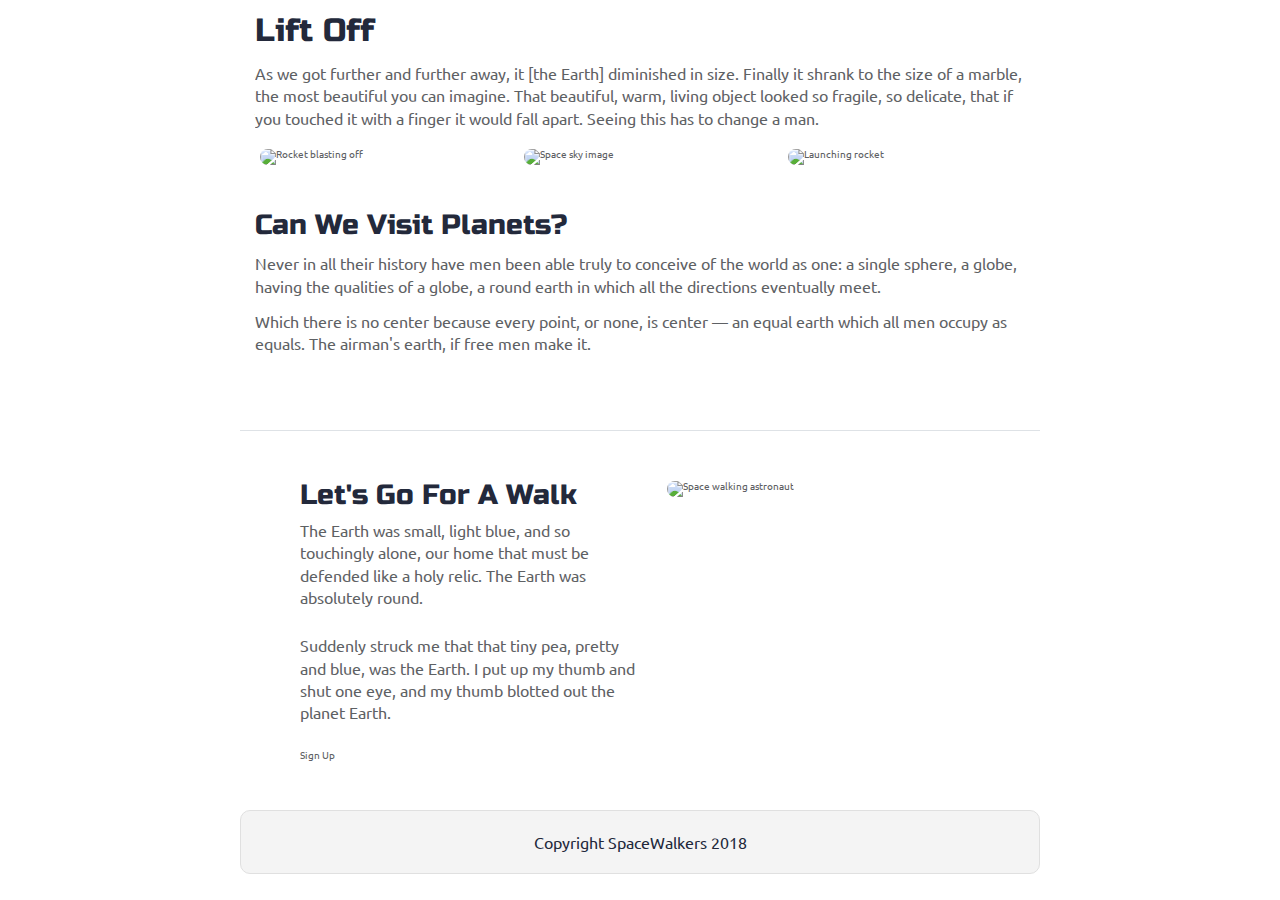
==== index.html @ 7dc86b78 "viewport meta tag added" ====
<!doctype html>

<html lang="en">
<head>
  <meta charset="utf-8">
  <meta name="viewport" content="width=device-width, initial-scale=1.0">

  <title>SpaceWalkers</title>

  <link href="https://fonts.googleapis.com/css?family=Russo+One|Ubuntu" rel="stylesheet">
  <link href="css/index.css" rel="stylesheet">

  <!--[if lt IE 9]>
    <script src="https://cdnjs.cloudflare.com/ajax/libs/html5shiv/3.7.3/html5shiv.js"></script>
  <![endif]-->
</head>

<body>

 <!-- navigation code here -->

  <div class="container home">

    <header class="intro">
       <!-- image code here -->

      <h2>Lift Off</h2>
    
      <p>As we got further and further away, it [the Earth] diminished in size. Finally it shrank to the size of a marble, the most beautiful you can imagine. That beautiful, warm, living object looked so fragile, so delicate, that if you touched it with a finger it would fall apart. Seeing this has to change a man.</p>
    </header>

    <section class="space-images">
        <img src="img/blast.png" class="blast" alt="Rocket blasting off">
        <img src="img/sky.png" class="sky" alt="Space sky image">
        <img src="img/launch.png" class="launch" alt="Launching rocket">
    </section>
   
    <section class="visit-planets">
     
      <h3>Can We Visit Planets?</h3>
    
      <p>Never in all their history have men been able truly to conceive of the world as one: a single sphere, a globe, having the qualities of a globe, a round earth in which all the directions eventually meet.</p>
    
      <p>Which there is no center because every point, or none, is center — an equal earth which all men occupy as equals. The airman's earth, if free men make it.</p>
    </section>
    
    <section class="walk">
      <div class="walk-text">
        <h3>Let's Go For A Walk</h3>

        <p>The Earth was small, light blue, and so touchingly alone, our home that must be defended like a holy relic. The Earth was absolutely round.</p>
      
        <p>Suddenly struck me that that tiny pea, pretty and blue, was the Earth. I put up my thumb and shut one eye, and my thumb blotted out the planet Earth.</p>
      
        <div class="btn">
          Sign Up
        </div>
      </div>
      
      <div class="walk-img">
          <img src="img/space-walk.png" alt="Space walking astronaut">
      </div>

    </section>

    <footer>
      <p>Copyright SpaceWalkers 2018</p>
    </footer>

  </div>
</body>
</html>
---- css/index.css ----
/* http://meyerweb.com/eric/tools/css/reset/ 
   v2.0 | 20110126
   License: none (public domain)
*/
html,
body,
div,
span,
applet,
object,
iframe,
h1,
h2,
h3,
h4,
h5,
h6,
p,
blockquote,
pre,
a,
abbr,
acronym,
address,
big,
cite,
code,
del,
dfn,
em,
img,
ins,
kbd,
q,
s,
samp,
small,
strike,
strong,
sub,
sup,
tt,
var,
b,
u,
i,
center,
dl,
dt,
dd,
ol,
ul,
li,
fieldset,
form,
label,
legend,
table,
caption,
tbody,
tfoot,
thead,
tr,
th,
td,
article,
aside,
canvas,
details,
embed,
figure,
figcaption,
footer,
header,
hgroup,
menu,
nav,
output,
ruby,
section,
summary,
time,
mark,
audio,
video {
  margin: 0;
  padding: 0;
  border: 0;
  font-size: 100%;
  font: inherit;
  vertical-align: baseline;
}
/* HTML5 display-role reset for older browsers */
article,
aside,
details,
figcaption,
figure,
footer,
header,
hgroup,
menu,
nav,
section {
  display: block;
}
body {
  line-height: 1;
}
ol,
ul {
  list-style: none;
}
blockquote,
q {
  quotes: none;
}
blockquote:before,
blockquote:after,
q:before,
q:after {
  content: '';
  content: none;
}
table {
  border-collapse: collapse;
  border-spacing: 0;
}
* {
  box-sizing: border-box;
}
html {
  font-size: 62.5%;
}
html,
body {
  font-family: 'Ubuntu', sans-serif;
  color: #5E6164;
}
h1,
h2,
h3,
h4,
h5 {
  font-family: 'Russo One', sans-serif;
  color: #23293B;
}
h2 {
  font-size: 3.2rem;
}
h3 {
  font-size: 2.8rem;
}
p {
  font-size: 1.6rem;
  line-height: 1.4;
}
.container {
  max-width: 800px;
  width: 100%;
  margin: 0 auto;
}
footer {
  color: #22283B;
  background: #f4f4f4;
  padding: 20px 0;
  border: 1px double #e0e0e0;
  border-radius: 10px;
  display: flex;
  justify-content: center;
  align-items: center;
}
.home .intro h2 {
  padding: 15px;
}
.home .intro p {
  padding: 0 15px;
}
.home .space-images {
  display: flex;
  flex-wrap: wrap;
  width: 100%;
}
.home .space-images img {
  width: 28%;
  margin: 20px 2.5%;
  border-radius: 20px;
  height: 100%;
}
.home .visit-planets {
  padding: 15px;
}
.home .visit-planets h3 {
  margin-top: 11px;
}
.home .visit-planets p {
  margin-top: 13px;
}
.home .walk {
  margin-top: 60px;
  border-top: 1px solid #dee2e6;
  padding: 50px 60px;
  display: flex;
  justify-content: center;
}
.home .walk .walk-text {
  width: 50%;
}
.home .walk .walk-text h3 {
  margin-bottom: 10px;
}
.home .walk .walk-text p {
  margin-bottom: 26px;
}
.home .walk .walk-img {
  width: 46%;
  margin-left: 4%;
}
.home .walk .walk-img img {
  width: 100%;
  height: auto;
  border-radius: 10px;
}
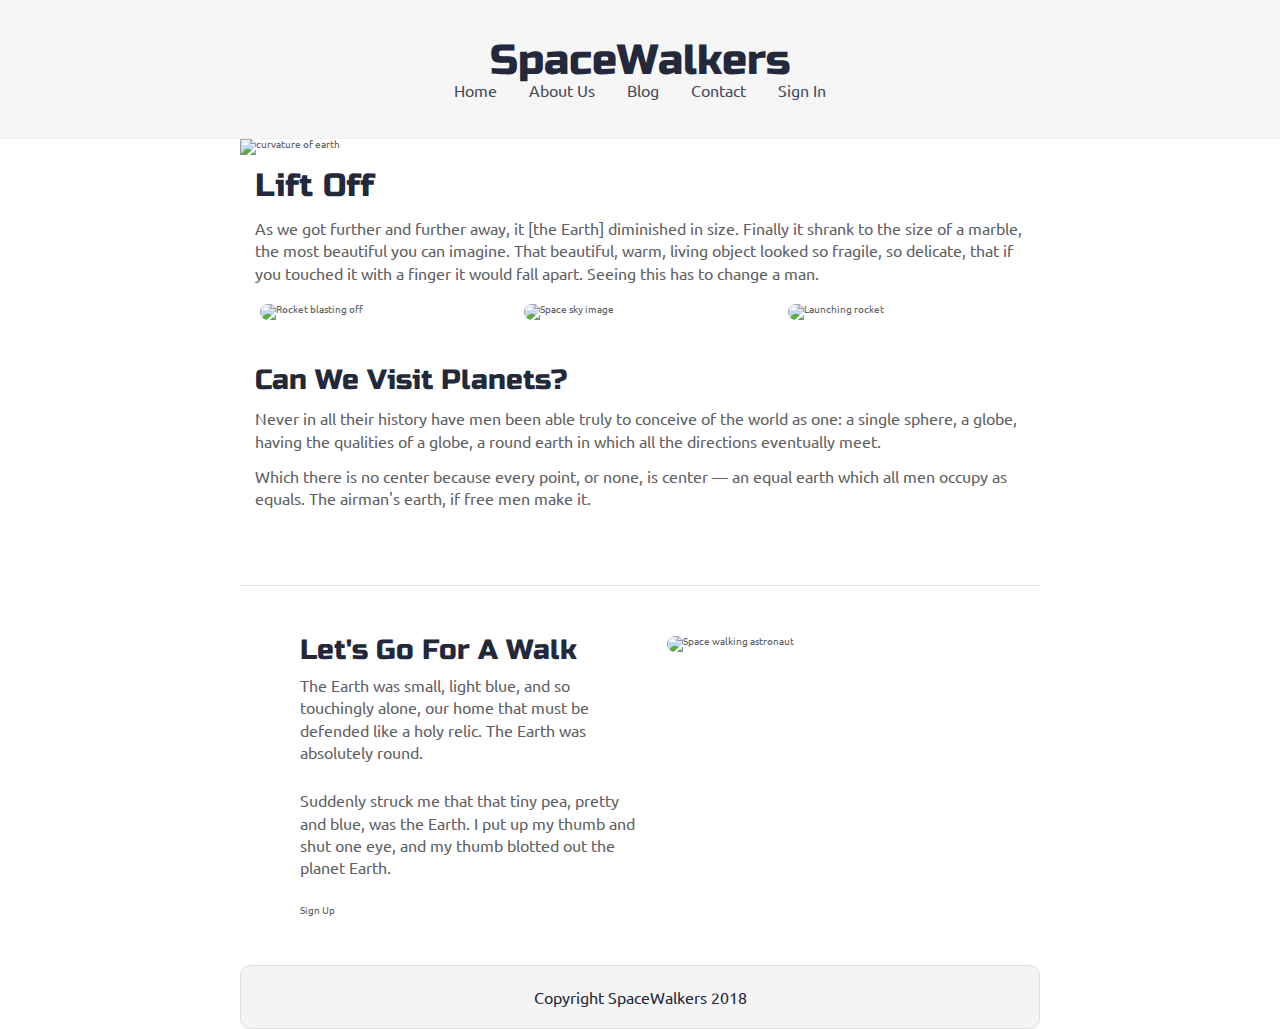
==== commit 60299ca2: "nav added" ====
--- a/index.html
+++ b/index.html
@@ -18,11 +18,27 @@
 <body>
 
  <!-- navigation code here -->
+  <div class="nav-bar">
+    <div class="title">
+      <h1>SpaceWalkers</h1>
+    </div>
+
+    <div class="nav">
+      <nav>
+        <a href="#">Home</a>
+        <a href="#">About Us</a>
+        <a href="#">Blog</a>
+        <a href="#">Contact</a>
+        <a href="#">Sign In</a>
+      </nav>
+    </div>
+  </div>
 
   <div class="container home">
 
     <header class="intro">
        <!-- image code here -->
+       <img src="img/main-header.png" alt="curvature of earth">
 
       <h2>Lift Off</h2>
     
--- a/css/index.css
+++ b/css/index.css
@@ -145,6 +145,9 @@
   font-family: 'Russo One', sans-serif;
   color: #23293B;
 }
+h1 {
+  font-size: 4.2rem;
+}
 h2 {
   font-size: 3.2rem;
 }
@@ -159,6 +162,21 @@
   max-width: 800px;
   width: 100%;
   margin: 0 auto;
+}
+.nav-bar {
+  background: #F6F6F6;
+  border-bottom: 1px solid #F1F1F1;
+  padding: 40px;
+  display: flex;
+  flex-direction: column;
+  justify-content: space-evenly;
+  align-items: center;
+}
+a {
+  color: #454A59;
+  text-decoration: none;
+  font-size: 1.6rem;
+  padding: 15px;
 }
 footer {
   color: #22283B;
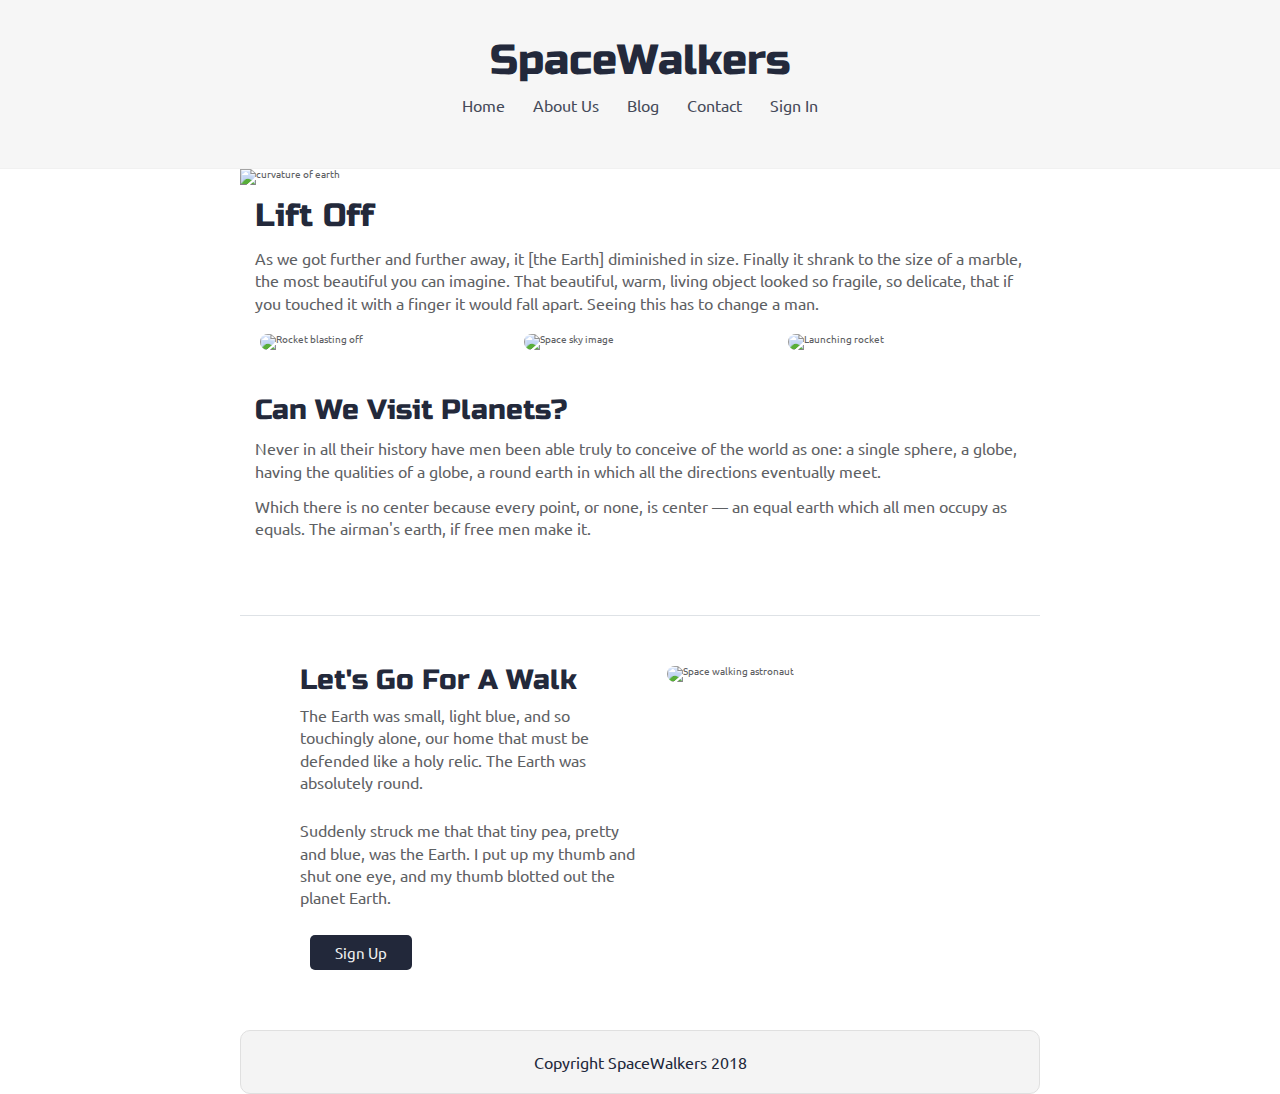
==== commit 4099c084: "started work on signin page" ====
--- a/index.html
+++ b/index.html
@@ -29,7 +29,7 @@
         <a href="#">About Us</a>
         <a href="#">Blog</a>
         <a href="#">Contact</a>
-        <a href="#">Sign In</a>
+        <a href="signin.html">Sign In</a>
       </nav>
     </div>
   </div>
--- a/css/index.css
+++ b/css/index.css
@@ -1,3 +1,9 @@
+.flex {
+  display: flex;
+}
+.fullwidth {
+  width: 100%;
+}
 /* http://meyerweb.com/eric/tools/css/reset/ 
    v2.0 | 20110126
    License: none (public domain)
@@ -176,7 +182,10 @@
   color: #454A59;
   text-decoration: none;
   font-size: 1.6rem;
-  padding: 15px;
+  padding: 13px;
+}
+.nav {
+  margin: 15px;
 }
 footer {
   color: #22283B;
@@ -199,12 +208,27 @@
   flex-wrap: wrap;
   width: 100%;
 }
+@media (max-width: 500px) {
+  .home .space-images .sky {
+    display: none;
+  }
+}
+@media (max-width: 500px) {
+  .home .space-images .launch {
+    display: none;
+  }
+}
 .home .space-images img {
   width: 28%;
   margin: 20px 2.5%;
   border-radius: 20px;
   height: 100%;
 }
+@media (max-width: 500px) {
+  .home .space-images img {
+    width: 97%;
+  }
+}
 .home .visit-planets {
   padding: 15px;
 }
@@ -221,6 +245,12 @@
   display: flex;
   justify-content: center;
 }
+@media (max-width: 500px) {
+  .home .walk {
+    padding: 15px;
+    flex-direction: column-reverse;
+  }
+}
 .home .walk .walk-text {
   width: 50%;
 }
@@ -229,13 +259,52 @@
 }
 .home .walk .walk-text p {
   margin-bottom: 26px;
+}
+.home .walk .walk-text .btn {
+  background: #22283A;
+  padding: 10px;
+  margin: 10px;
+  border-radius: 5px;
+  text-align: center;
+  color: #F1F1F1;
+  font-size: 1.5rem;
+  width: 30%;
+}
+.home .walk .walk-text .btn:hover {
+  background: #F1F1F1;
+  color: #22283A;
+}
+@media (max-width: 500px) {
+  .home .walk .walk-text {
+    width: 100%;
+  }
 }
 .home .walk .walk-img {
   width: 46%;
   margin-left: 4%;
+}
+@media (max-width: 500px) {
+  .home .walk .walk-img {
+    width: 97%;
+    padding-bottom: 5px;
+    margin: 20px 2.5%;
+  }
 }
 .home .walk .walk-img img {
   width: 100%;
   height: auto;
   border-radius: 10px;
 }
+.forms {
+  display: flex;
+}
+.member {
+  width: 45%;
+  display: flex;
+  flex-direction: column;
+}
+.signup {
+  width: 45%;
+  display: flex;
+  flex-direction: column;
+}
